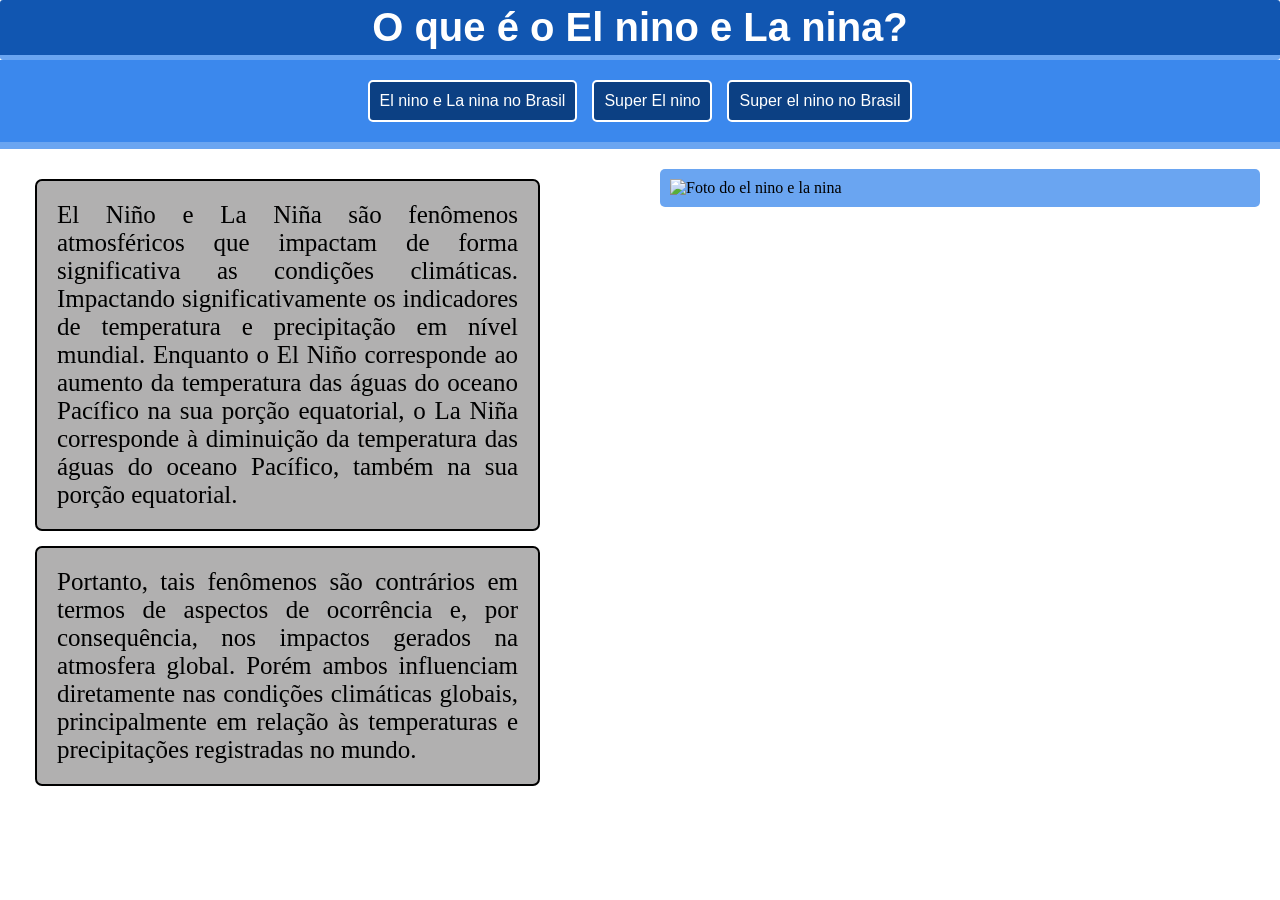
==== index.html @ d45f23fb "Página inicial junto com CSS" ====
<!DOCTYPE html>
<html lang="pt-br">
<head>
    <meta charset="UTF-8">
    <meta name="viewport" content="width=device-width, initial-scale=1.0">
    <title>Pesquisa sobre EL nino e La nina</title>

    <link rel="stylesheet" href="style.css">
</head>
<body>
    <header>
        <div id="titulo">
        <h1>O que é o El nino e La nina?</h1>
    </div>

    <menu>
        <nav>El nino e La nina no Brasil</nav>
        <nav>Super El nino</nav>
        <nav>Super el nino no Brasil</nav>
    </menu>
    </header>
    <main>
        <div class="textos">
                <div id="el-nino">
        <p>
            El Niño e La Niña são fenômenos atmosféricos que impactam de forma significativa as condições climáticas. Impactando significativamente os indicadores de temperatura e precipitação em nível mundial. Enquanto o El Niño corresponde ao aumento da temperatura das águas do oceano Pacífico na sua porção equatorial, o La Niña corresponde à diminuição da temperatura das águas do oceano Pacífico, também na sua porção equatorial. 

        </p>
    </div>
    <div id="reflex">
        <p>
            Portanto, tais fenômenos são contrários em termos de aspectos de ocorrência e, por consequência, nos impactos gerados na atmosfera global. Porém ambos influenciam diretamente nas condições climáticas globais, principalmente em relação às temperaturas e precipitações registradas no mundo. 
        </p>
    </div>

        </div>
            <div id="div-i">
        <img id="imagem" src="https://static.todamateria.com.br/upload/ex/er/exercicios-sobre-el-nino-e-la-nina-com-gabarito-og.jpg" alt="Foto do el nino e la nina">
    </div>
    </main>
    <footer></footer>
    
</body>
</html>
---- style.css ----
* {
    padding: 0%;
    margin: 0%;
    box-sizing: border-box;
}

body {
    display: flex;
    flex-direction: column;
}

menu > nav {
    margin-top: 10px;
    padding: 10px;
    border: solid 2px white;
    background-color: #0C4083;
    border-radius: 5px;
    color: white;
    font-family:'Gill Sans', 'Gill Sans MT', Calibri, 'Trebuchet MS', sans-serif;

}

menu {
    border-bottom: solid 7px #6AA5F1;
    padding-top: 10px;
    padding-bottom: 20px;
    background-color: #3B88ED;
    display: flex;
    gap: 15px;
    justify-content: center;
    align-items: center;
}

h1 {
    padding: 5px;
    color: white;
    font-family: 'Gill Sans', 'Gill Sans MT', Calibri, 'Trebuchet MS', sans-serif;
    font-size: 40px;

}

#titulo {
    background-color: #1156B1;
    display: flex;
    justify-content: center;
    width: 100%;
    height: 60px;
    border-bottom: solid 5px #6AA5F1;
    border-radius: 3px;
}

#el-nino {
    font-size: 25px;
    justify-content: center;
    text-align: justify;
    max-width: 600px;
    margin-bottom: 15px;
    background-color: rgb(177, 176, 176);
    padding: 20px;
    border-radius: 7px;
    border: solid 2px;
    margin-left: 15px;
    margin-top: 10px;
}

#reflex {
    font-size: 25px;
    justify-content: center;
    text-align: justify;
    max-width: 600px;
    padding: 20px;
    border-radius: 7px;
    border: solid 2px;
    background-color: rgb(177, 176, 176);
    margin-left: 15px;
    margin-top: 10px;
}

main {
    display: flex;
    flex-direction: row;
    align-items: flex-start;
    gap: 20px;
    padding: 20px;
}

#imagem {
    max-width: 100%;
    height: auto;
    padding: 10px;
}

#div-i {
    max-width: 600px;
    width: 100%;
    margin-left: 100px;
    border-radius: 5px;
    background-color: #6AA5F1;
}
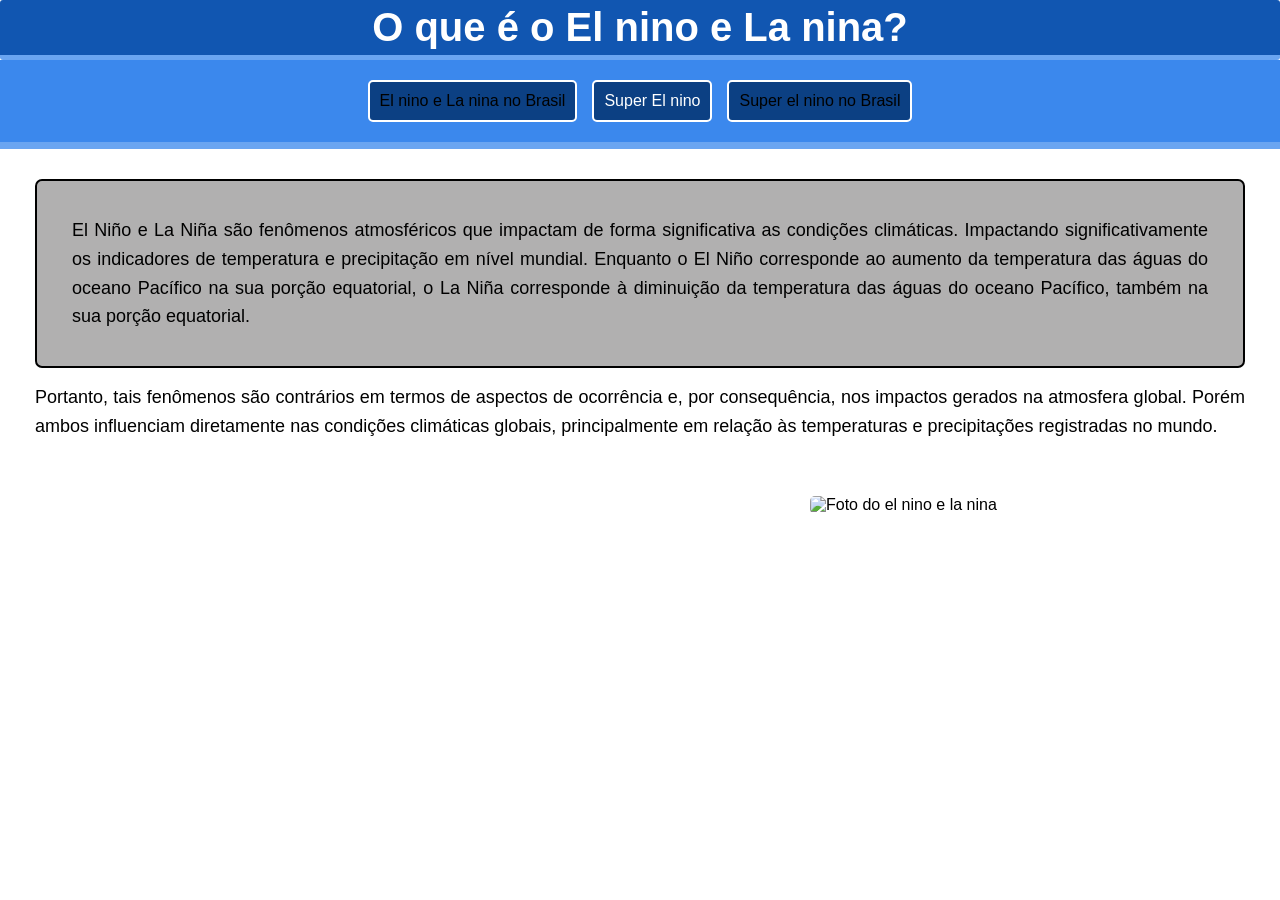
==== commit 6243e620: "Adição da página do super el nino" ====
--- a/index.html
+++ b/index.html
@@ -15,7 +15,7 @@
 
     <menu>
         <nav>El nino e La nina no Brasil</nav>
-        <nav>Super El nino</nav>
+        <nav><a href="super_el_nino.html">Super El nino</a></nav>
         <nav>Super el nino no Brasil</nav>
     </menu>
     </header>
--- a/style.css
+++ b/style.css
@@ -1,12 +1,46 @@
 * {
-    padding: 0%;
-    margin: 0%;
+    padding: 0;
+    margin: 0;
     box-sizing: border-box;
 }
 
 body {
     display: flex;
     flex-direction: column;
+    font-family: Arial, sans-serif;
+}
+
+header {
+    width: 100%;
+}
+
+#titulo {
+    background-color: #1156B1;
+    display: flex;
+    justify-content: center;
+    align-items: center;
+    width: 100%;
+    min-height: 60px;
+    border-bottom: solid 5px #6AA5F1;
+    border-radius: 3px;
+}
+
+h1 {
+    padding: 5px;
+    color: white;
+    font-family: 'Gill Sans', 'Gill Sans MT', Calibri, 'Trebuchet MS', sans-serif;
+    font-size: 40px;
+    text-align: center;
+}
+
+menu {
+    border-bottom: solid 7px #6AA5F1;
+    padding: 10px 0 20px;
+    background-color: #3B88ED;
+    display: flex;
+    gap: 15px;
+    justify-content: center;
+    align-items: center;
 }
 
 menu > nav {
@@ -15,85 +49,114 @@
     border: solid 2px white;
     background-color: #0C4083;
     border-radius: 5px;
-    color: white;
-    font-family:'Gill Sans', 'Gill Sans MT', Calibri, 'Trebuchet MS', sans-serif;
-
+    font-family: 'Gill Sans', 'Gill Sans MT', Calibri, 'Trebuchet MS', sans-serif;
 }
 
-menu {
-    border-bottom: solid 7px #6AA5F1;
-    padding-top: 10px;
-    padding-bottom: 20px;
-    background-color: #3B88ED;
+menu > nav a {
+    color: white;
+    text-decoration: none;
+}
+
+body > p {
+    margin: 15px;
+    text-align: center;
+}
+
+.imagens-topo {
     display: flex;
-    gap: 15px;
     justify-content: center;
     align-items: center;
+    gap: 20px;
+    width: 100%;
+    padding: 20px;
+    margin: 0 auto;
 }
 
-h1 {
-    padding: 5px;
-    color: white;
-    font-family: 'Gill Sans', 'Gill Sans MT', Calibri, 'Trebuchet MS', sans-serif;
-    font-size: 40px;
-
+.imagens-topo img {
+    display: block;
+    width: 40%;
+    max-width: 400px;
+    height: 250px;
+    object-fit: contain;
 }
 
-#titulo {
-    background-color: #1156B1;
-    display: flex;
-    justify-content: center;
-    width: 100%;
-    height: 60px;
-    border-bottom: solid 5px #6AA5F1;
-    border-radius: 3px;
+h2 {
+    margin: 20px;
+}
+
+p {
+    font-size: 18px;
+    line-height: 1.6;
+    text-align: justify;
+    margin: 15px;
 }
 
 #el-nino {
     font-size: 25px;
-    justify-content: center;
     text-align: justify;
-    max-width: 600px;
-    margin-bottom: 15px;
+    max-width: 100%;
+    margin: 10px 15px;
     background-color: rgb(177, 176, 176);
     padding: 20px;
     border-radius: 7px;
     border: solid 2px;
-    margin-left: 15px;
-    margin-top: 10px;
-}
-
-#reflex {
-    font-size: 25px;
-    justify-content: center;
-    text-align: justify;
-    max-width: 600px;
-    padding: 20px;
-    border-radius: 7px;
-    border: solid 2px;
-    background-color: rgb(177, 176, 176);
-    margin-left: 15px;
-    margin-top: 10px;
 }
 
 main {
     display: flex;
-    flex-direction: row;
-    align-items: flex-start;
+    flex-direction: column;
+    align-items: stretch;
+    width: 100%;
     gap: 20px;
     padding: 20px;
 }
 
-#imagem {
-    max-width: 100%;
+#el-nino img {
+    display: block;
+    width: 100%;
+    max-width: 500px;
     height: auto;
     padding: 10px;
+    margin: 15px auto;
+}
+
+
+#el-nino img.float {
+    float: right;
+    width: 40%;
+    max-width: 400px;
+    height: auto;
+    padding: 0;
+    margin: 10px 0 10px 20px;
+}
+
+ul {
+    padding-left: 40px;
+}
+
+li {
+    font-size: 18px;
+    line-height: 1.6;
+    margin-bottom: 15px;
 }
 
 #div-i {
-    max-width: 600px;
     width: 100%;
-    margin-left: 100px;
+    max-width: 100%;
+    margin: 10px 0;
     border-radius: 5px;
-    background-color: #6AA5F1;
-}+    background-color: transparent;
+    overflow: auto;
+}
+
+        /* Última imagem maior e à direita */
+#imagem {
+    display: block;
+    float: right;
+    width: 40%;
+    max-width: 450px;
+    height: auto;
+    padding: 0;
+    margin: 10px 0 15px 20px;
+    border-radius: 5px;
+    }
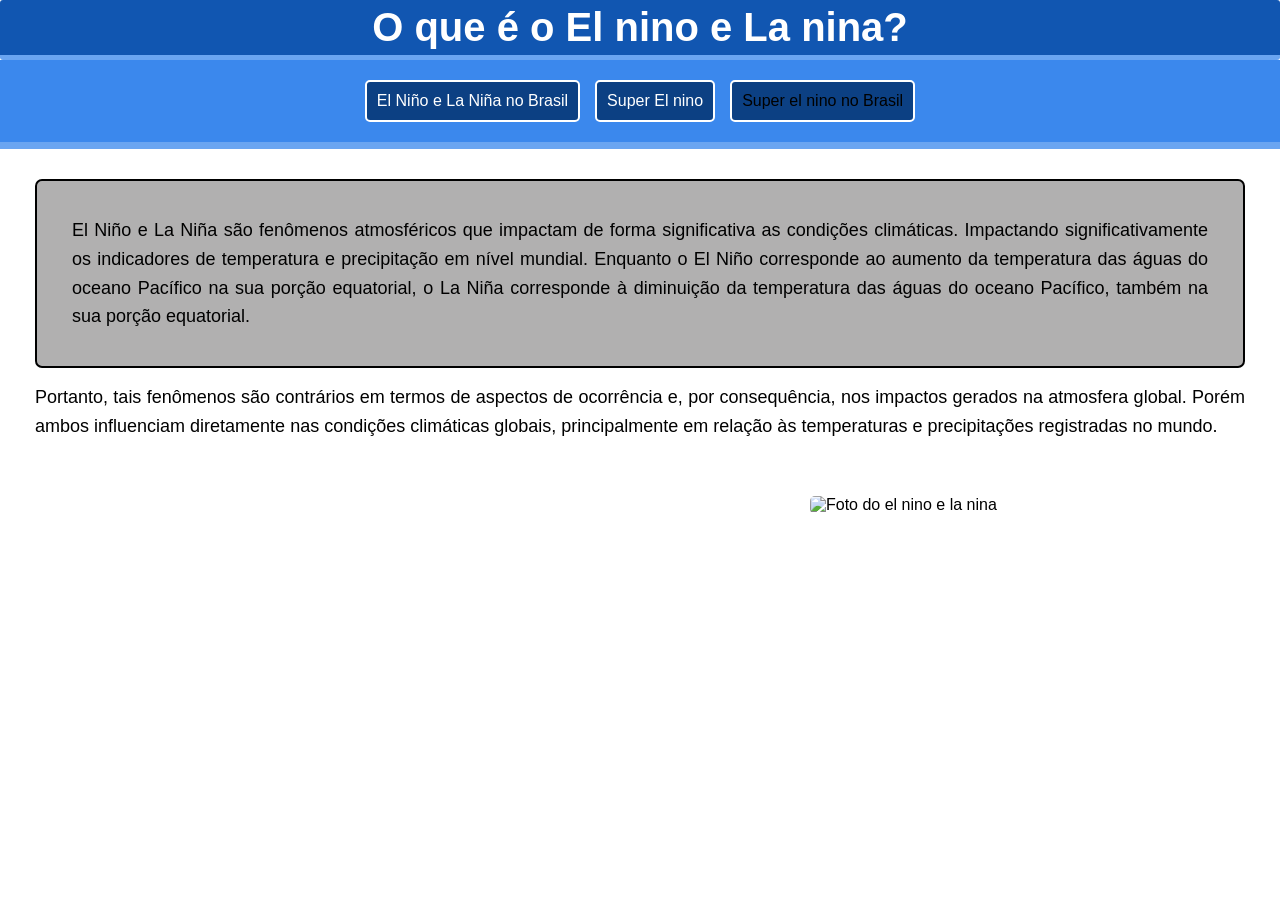
==== commit cd12ecea: "Adição da página El nino e La nina no Brasil" ====
--- a/index.html
+++ b/index.html
@@ -14,7 +14,7 @@
     </div>
 
     <menu>
-        <nav>El nino e La nina no Brasil</nav>
+        <nav><a href="el_nino_e_la_nina_no_brasil.html">El Niño e La Niña no Brasil</a></nav>
         <nav><a href="super_el_nino.html">Super El nino</a></nav>
         <nav>Super el nino no Brasil</nav>
     </menu>
--- a/style.css
+++ b/style.css
@@ -149,7 +149,6 @@
     overflow: auto;
 }
 
-        /* Última imagem maior e à direita */
 #imagem {
     display: block;
     float: right;
@@ -159,4 +158,14 @@
     padding: 0;
     margin: 10px 0 15px 20px;
     border-radius: 5px;
-    }+}
+
+.img1{
+    position: relative;
+    left: 30%;
+}
+
+.lista1{
+    background-color: rgb(172, 199, 235);
+    border: 5px solid black;
+}
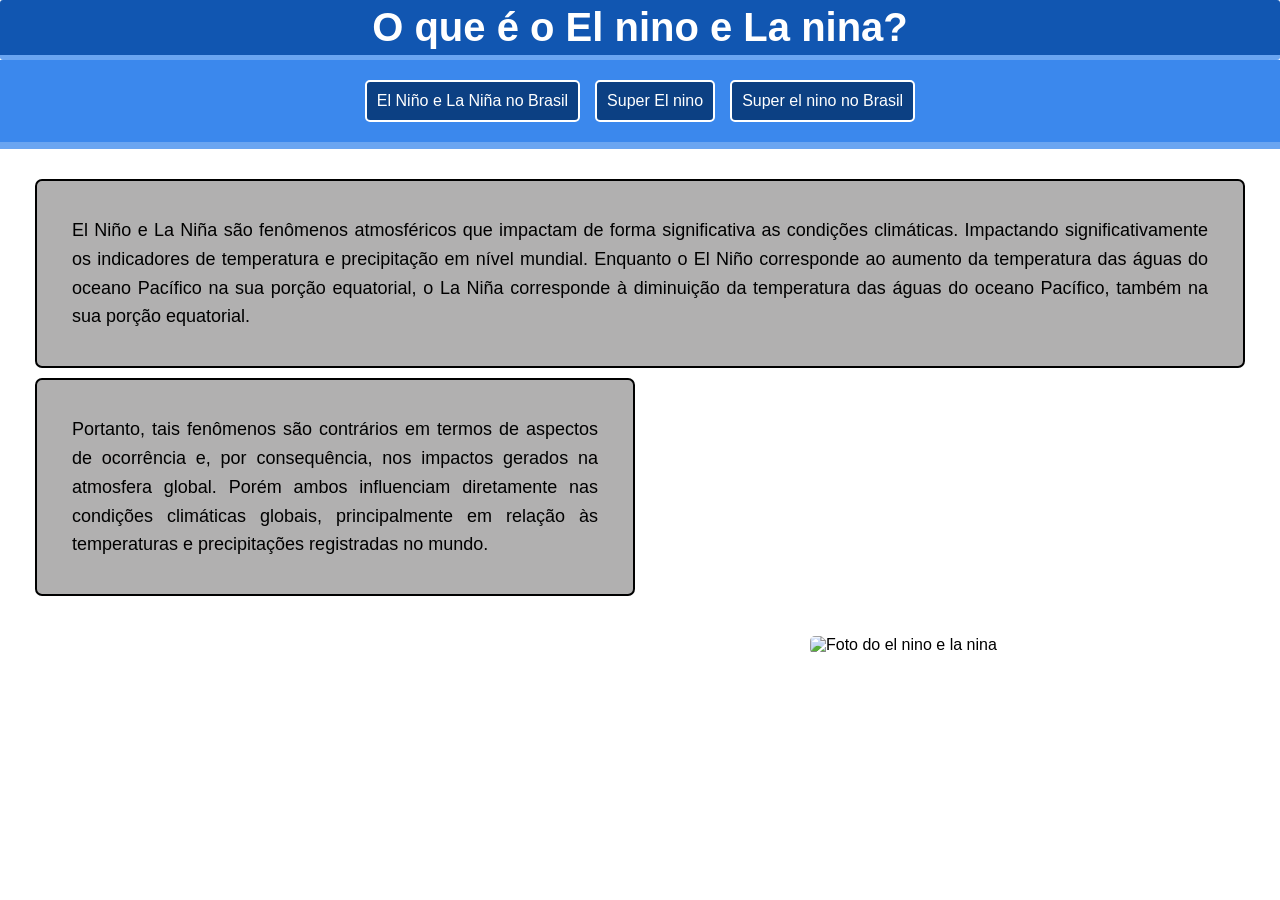
==== commit bfdd81ed: "Adição da Página no Super el nino no Brasil, finalização e ultimos ajustes" ====
--- a/index.html
+++ b/index.html
@@ -16,7 +16,7 @@
     <menu>
         <nav><a href="el_nino_e_la_nina_no_brasil.html">El Niño e La Niña no Brasil</a></nav>
         <nav><a href="super_el_nino.html">Super El nino</a></nav>
-        <nav>Super el nino no Brasil</nav>
+        <nav><a href="super-el-nino-no-brasil.html">Super el nino no Brasil</a></nav>
     </menu>
     </header>
     <main>
--- a/style.css
+++ b/style.css
@@ -72,6 +72,19 @@
     margin: 0 auto;
 }
 
+#reflex {
+    font-size: 25px;
+    justify-content: center;
+    text-align: justify;
+    max-width: 600px;
+    padding: 20px;
+    border-radius: 7px;
+    border: solid 2px;
+    background-color: rgb(177, 176, 176);
+    margin-left: 15px;
+    margin-top: 10px;
+}
+
 .imagens-topo img {
     display: block;
     width: 40%;
@@ -89,6 +102,7 @@
     line-height: 1.6;
     text-align: justify;
     margin: 15px;
+    font-family: 'Gill Sans', 'Gill Sans MT', Calibri, 'Trebuchet MS', sans-serif;
 }
 
 #el-nino {
@@ -168,4 +182,64 @@
 .lista1{
     background-color: rgb(172, 199, 235);
     border: 5px solid black;
+}
+
+.h1s {
+    display: flex;
+    align-items: center;
+    justify-content: center;
+    background-color: #1156B1;
+    border-bottom: solid 5px #6AA5F1;
+    border-radius: 10px;
+    margin-left: 15px;
+    margin-top: 10px;
+    width: fit-content;       
+    padding: 8px 16px;         
+}
+
+#el {
+    font-size: 25px;
+    justify-content: center;
+    text-align: justify;
+    max-width: 330px;
+    margin-bottom: 15px;
+    background-color: rgb(177, 176, 176);
+    padding: 20px;
+    border-radius: 7px;
+    border: solid 2px;
+    margin-left: 15px;
+    margin-top: 10px;
+}
+
+#titulo2 {
+    background-color: #1156B1;
+    display: flex;
+    justify-content: center;
+    width: 100%;
+    height: 60px;
+    border-bottom: solid 5px #6AA5F1;
+    border-radius: 3px;
+    
+}
+
+.container1 {
+    display: flex;
+    justify-content: space-evenly;
+    align-items: center;
+    
+}
+
+.container-geral {
+    display: flex;
+    flex-direction: row;       
+    gap: 20px;                 
+    flex-wrap: wrap;           
+}
+
+.texto {
+    display: flex;
+    position: relative;
+    flex-direction: column;    
+    align-items: start;
+    justify-content: space-evenly;
 }
